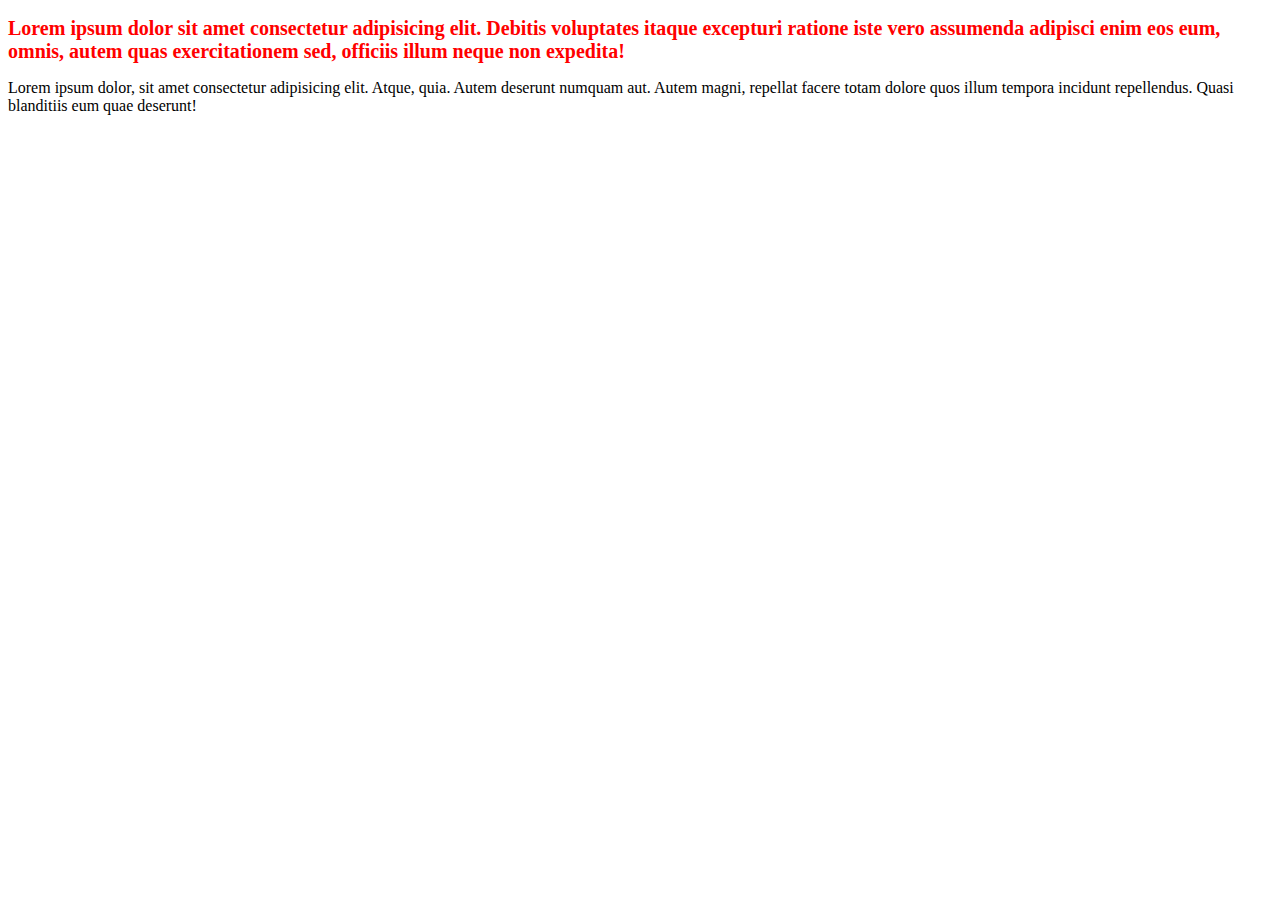
==== index.html @ 71e51023 "html & css file created" ====
<!DOCTYPE html>
<html lang="en">
  <head>
    <meta charset="UTF-8" />
    <meta name="viewport" content="width=device-width, initial-scale=1.0" />
    <title>Document</title>
    <link rel="stylesheet" href="style.css" />
  </head>
  <body>
    <h2>
      Lorem ipsum dolor sit amet consectetur adipisicing elit. Debitis
      voluptates itaque excepturi ratione iste vero assumenda adipisci enim eos
      eum, omnis, autem quas exercitationem sed, officiis illum neque non
      expedita!
    </h2>
    <p>
      Lorem ipsum dolor, sit amet consectetur adipisicing elit. Atque, quia.
      Autem deserunt numquam aut. Autem magni, repellat facere totam dolore quos
      illum tempora incidunt repellendus. Quasi blanditiis eum quae deserunt!
    </p>
  </body>
</html>
---- style.css ----
h2 {
  font-size: 20px;
  color: red;
}
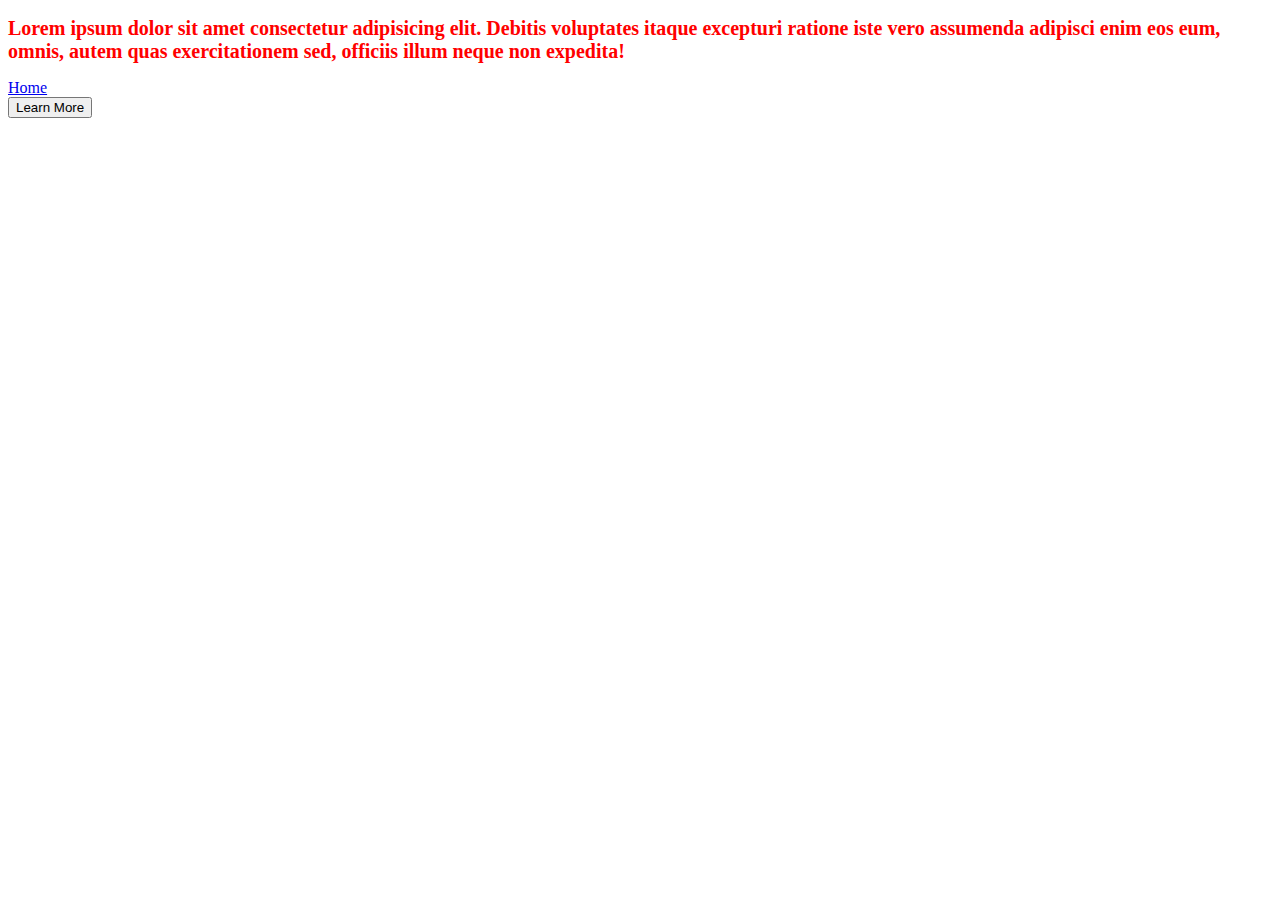
==== commit b7fa8c23: "about file created" ====
--- a/index.html
+++ b/index.html
@@ -7,16 +7,21 @@
     <link rel="stylesheet" href="style.css" />
   </head>
   <body>
-    <h2>
-      Lorem ipsum dolor sit amet consectetur adipisicing elit. Debitis
-      voluptates itaque excepturi ratione iste vero assumenda adipisci enim eos
-      eum, omnis, autem quas exercitationem sed, officiis illum neque non
-      expedita!
-    </h2>
-    <p>
-      Lorem ipsum dolor, sit amet consectetur adipisicing elit. Atque, quia.
-      Autem deserunt numquam aut. Autem magni, repellat facere totam dolore quos
-      illum tempora incidunt repellendus. Quasi blanditiis eum quae deserunt!
-    </p>
+    <header>
+      <h2>
+        Lorem ipsum dolor sit amet consectetur adipisicing elit. Debitis
+        voluptates itaque excepturi ratione iste vero assumenda adipisci enim
+        eos eum, omnis, autem quas exercitationem sed, officiis illum neque non
+        expedita!
+      </h2>
+    </header>
+
+    <section>
+      <nav>
+        <a href="#">Home</a>
+      </nav>
+
+      <button>Learn More</button>
+    </section>
   </body>
 </html>
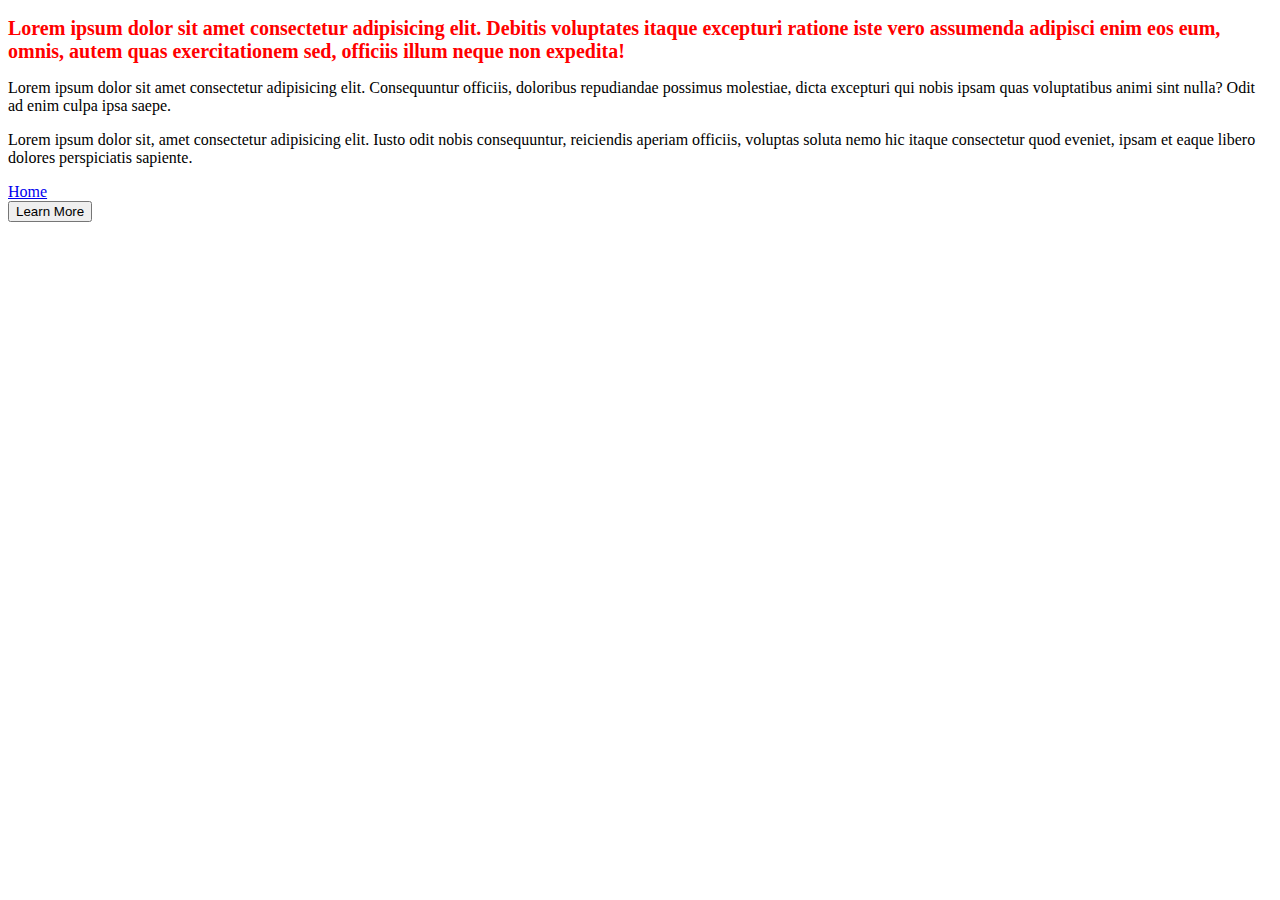
==== commit b94640b7: "header updated" ====
--- a/index.html
+++ b/index.html
@@ -14,6 +14,20 @@
         eos eum, omnis, autem quas exercitationem sed, officiis illum neque non
         expedita!
       </h2>
+
+      <p>
+        Lorem ipsum dolor sit amet consectetur adipisicing elit. Consequuntur
+        officiis, doloribus repudiandae possimus molestiae, dicta excepturi qui
+        nobis ipsam quas voluptatibus animi sint nulla? Odit ad enim culpa ipsa
+        saepe.
+      </p>
+
+      <p>
+        Lorem ipsum dolor sit, amet consectetur adipisicing elit. Iusto odit
+        nobis consequuntur, reiciendis aperiam officiis, voluptas soluta nemo
+        hic itaque consectetur quod eveniet, ipsam et eaque libero dolores
+        perspiciatis sapiente.
+      </p>
     </header>
 
     <section>
